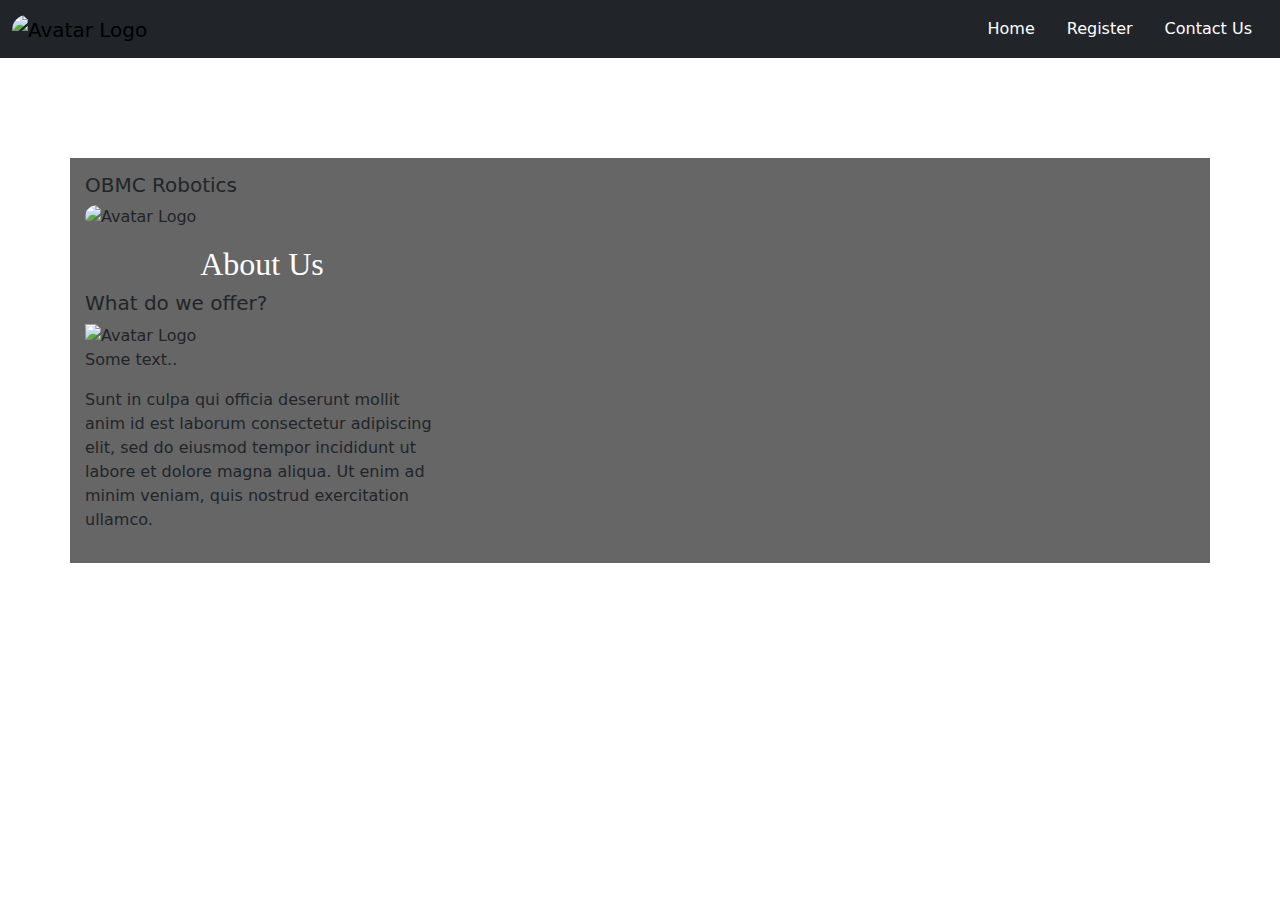
==== index2.html @ ce7b0bc6 "Add files via upload" ====
<!DOCTYPE html>
<html>
<head>
	<meta charset="utf-8">
	<meta name="viewport" content="width=device-width, initial-scale=1">
	<title>QUIZ #2</title>

	<!-- SETUP BOOTSTRAP:Link to Bootstrap -->
	<link href="https://cdn.jsdelivr.net/npm/bootstrap@5.3.3/dist/css/bootstrap.min.css" rel="stylesheet" integrity="sha384-QWTKZyjpPEjISv5WaRU9OFeRpok6YctnYmDr5pNlyT2bRjXh0JMhjY6hW+ALEwIH" crossorigin="anonymous">

	<!-- Link to JS -->
	<script src="https://cdn.jsdelivr.net/npm/bootstrap@5.3.3/dist/js/bootstrap.bundle.min.js" integrity="sha384-YvpcrYf0tY3lHB60NNkmXc5s9fDVZLESaAA55NDzOxhy9GkcIdslK1eN7N6jIeHz" crossorigin="anonymous"></script>

	<link rel="stylesheet" type="text/css" href="style.css">




</head>
<body>


	<nav class="navbar navbar-expand-sm bg-dark">

  	<div class="container-fluid">
  		<!-- logo -->
  			<a class="navbar-brand" href="index2.html">
      	<img src="https://t4.ftcdn.net/jpg/01/91/07/63/240_F_191076314_CTJIKqBuHAqDYdZcgTiBLcrjwAHeUeBW.jpg" alt="Avatar Logo" style="width:40px;" class="rounded-pill"> 
    	</a>
    <!-- Links -->
    	<ul class="nav-pills nav">
      	<li class="nav-item">
       	 <a class="nav-link text-white" href="index2.html">Home</a>
     	 </li>
     	 <li class="nav-item">
       	 <a class="nav-link text-white" href="index.html">Register</a>
     	 </li>
      	<li class="nav-item">
        	<a class="nav-link text-white" href="index3.html">Contact Us</a>
      	</li>
    	</ul>

	</nav>

	<div class="container container-b">
  <div class="row">
    <div class="col-sm-4">
   
      <h5>OBMC Robotics</h5>
      <img src="https://t4.ftcdn.net/jpg/01/91/07/63/240_F_191076314_CTJIKqBuHAqDYdZcgTiBLcrjwAHeUeBW.jpg" alt="Avatar Logo" style="width:200px;" class="rounded-pill">
      <p></p> 



      <h2 class="flex-column">About Us</h2>
      <h5>What do we offer?</h5>
     <img src="https://media.istockphoto.com/id/1338344335/photo/happy-diverse-school-children-students-building-robotic-cars-using-computer.jpg?s=612x612&w=0&k=20&c=N_C_7hkE8vhpWEWVCgd6bcZBzFGcDum9qBhSvXd8q08=" alt="Avatar Logo" style="width:500px;"> 
      <p>Some text..</p>
      <p>Sunt in culpa qui officia deserunt mollit anim id est laborum consectetur adipiscing elit, sed do eiusmod tempor incididunt ut labore et dolore magna aliqua. Ut enim ad minim veniam, quis nostrud exercitation ullamco.</p>


  </div>

     
</body>
</html>
---- style.css ----
body{
	background-image:url(https://img.freepik.com/free-vector/background-realistic-abstract-technology-particle_23-2148431735.jpg?t=st=1733152048~exp=1733155648~hmac=05412a4fba27b6e54cb9d96c479073167d819197278cbea4d72bb2fc919e28a6&w=1800);
	background-size: 100%;
}

.container-a{
	background-color:rgba(0, 0, 0, .6)
;
	padding:15px;
	margin-top:100px;
	margin-bottom:100px;
}

.container-b{
	background-color:rgba(0, 0, 0, .6)
;
	padding:15px;
	margin-top:100px;
	margin-bottom:100px;
}

.container-c{
	background-color:rgba(0, 0, 0, .6);
	padding:15px;
	width: 70%;
	margin:0 auto;
	margin-top: 80px;
	text-align: center;


}
	
h2{
	font-family:impact;
	color:white;
	text-align:center;
}

h4{
	font-family:heiti sc;
	color:white;
}

label{
	font-family:heiti sc;
	color: white;
}

.drop{
	width:200px;
	font-family:impact;
	color:black;
	text-align:center;
}

.drop{
	width:1000px;
}



img{
	width:100px;
}

.h4{
	font-family:heiti sc;
	color: white;
	text-align:center;
}

.contact{
	color: white;
	text-align: center;
}

.ul-contact{
	display: inline-block;
	text-align:left;
	font-size:20px;
	font-family:impact;

}
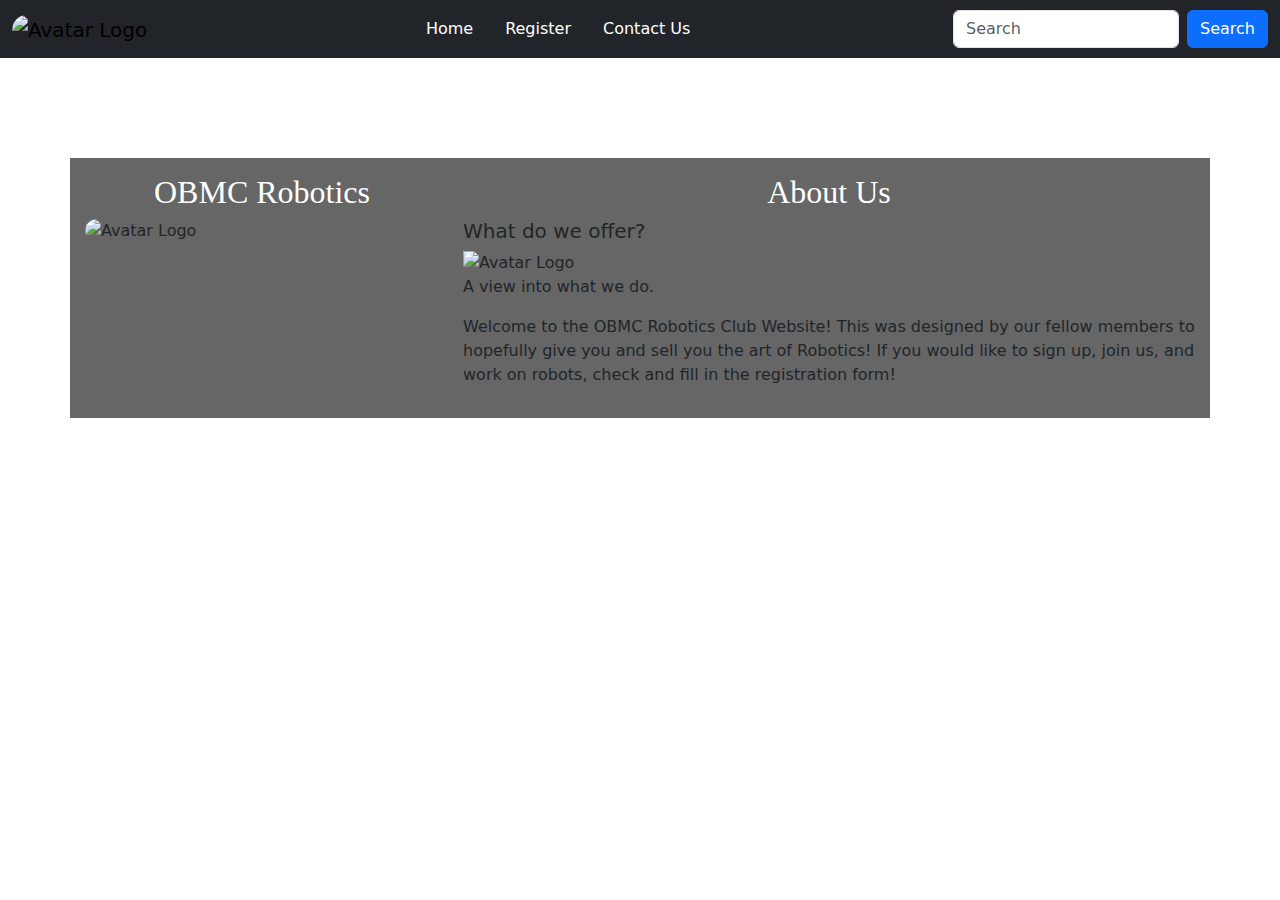
==== commit 625b46c5: "index2.html" ====
--- a/index2.html
+++ b/index2.html
@@ -39,6 +39,11 @@
         	<a class="nav-link text-white" href="index3.html">Contact Us</a>
       	</li>
     	</ul>
+    	 <form class="d-flex">
+        <input class="form-control me-2" type="text" placeholder="Search">
+        <button class="btn btn-primary" type="button">Search</button>
+      </form>
+
 
 	</nav>
 
@@ -46,21 +51,29 @@
   <div class="row">
     <div class="col-sm-4">
    
-      <h5>OBMC Robotics</h5>
+      <h2>OBMC Robotics</h2>
       <img src="https://t4.ftcdn.net/jpg/01/91/07/63/240_F_191076314_CTJIKqBuHAqDYdZcgTiBLcrjwAHeUeBW.jpg" alt="Avatar Logo" style="width:200px;" class="rounded-pill">
       <p></p> 
 
 
+	</div>
 
-      <h2 class="flex-column">About Us</h2>
+	
+    <div class="col-sm-8">
+
+      <h2>About Us</h2>
       <h5>What do we offer?</h5>
      <img src="https://media.istockphoto.com/id/1338344335/photo/happy-diverse-school-children-students-building-robotic-cars-using-computer.jpg?s=612x612&w=0&k=20&c=N_C_7hkE8vhpWEWVCgd6bcZBzFGcDum9qBhSvXd8q08=" alt="Avatar Logo" style="width:500px;"> 
-      <p>Some text..</p>
-      <p>Sunt in culpa qui officia deserunt mollit anim id est laborum consectetur adipiscing elit, sed do eiusmod tempor incididunt ut labore et dolore magna aliqua. Ut enim ad minim veniam, quis nostrud exercitation ullamco.</p>
+      <p>A view into what we do.</p>
+      <p>Welcome to the OBMC Robotics Club Website! This was designed by our fellow members to hopefully give you and sell you the art of Robotics! If you would like to sign up, join us, and work on robots, check and fill in the registration form!</p>
+
+
+       </div>
+	</div>
 
 
   </div>
 
      
 </body>
-</html>+</html>
